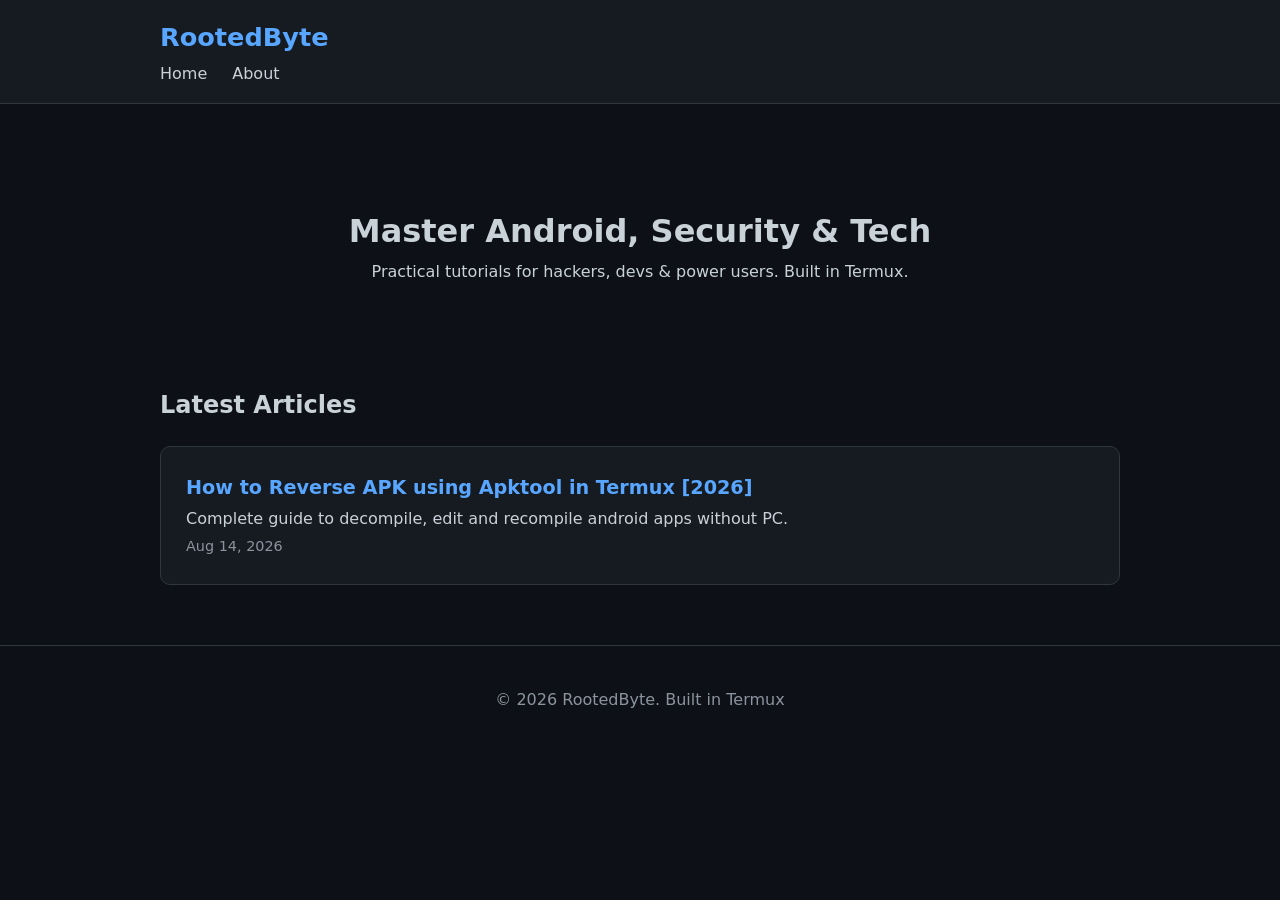
==== index.html @ b128f6fd "v1.0 RootedByte live" ====
<!DOCTYPE html>
<html lang="en">
<head>
<meta charset="UTF-8">
<meta name="viewport" content="width=device-width, initial-scale=1.0">
<title>RootedByte | Android, Cybersecurity & Tech Tutorials</title>
<meta name="description" content="Learn Android development, Cybersecurity, Penetration Testing & Tech tricks. Step-by-step guides made in Termux by RootedByte.">
<meta name="keywords" content="android, cybersecurity, penetration testing, termux, nethunter, tech blog">
<link rel="canonical" href="https://yourname.github.io/rootedbyte/">
<link rel="stylesheet" href="assets/css/style.css">
</head>
<body>
<nav class="navbar"><div class="container">
<a href="/" class="logo">RootedByte</a>
<ul class="nav-links"><li><a href="/">Home</a></li><li><a href="/about.html">About</a></li></ul>
</div></nav>
<header class="hero"><div class="container">
<h1>Master Android, Security & Tech</h1>
<p>Practical tutorials for hackers, devs & power users. Built in Termux.</p>
</div></header>
<main class="container"><h2>Latest Articles</h2>
<div class="blog-grid">
<article class="card">
<h3><a href="posts/reverse-apk-termux.html">How to Reverse APK using Apktool in Termux [2026]</a></h3>
<p>Complete guide to decompile, edit and recompile android apps without PC.</p>
<span class="date">Aug 14, 2026</span>
</article>
</div></main>
<footer><div class="container"><p>© 2026 RootedByte. Built in Termux</p></div></footer>
</body></html>
---- assets/css/style.css ----
:root{--bg:#0d1117;--card:#161b22;--text:#c9d1d9;--accent:#58a6ff;--border:#30363d;--muted:#8b949e}
*{margin:0;padding:0;box-sizing:border-box}
body{font-family:system-ui,sans-serif;background:var(--bg);color:var(--text);line-height:1.7}
.container{max-width:1000px;margin:auto;padding:0 20px}
.navbar{background:var(--card);border-bottom:1px solid var(--border);padding:1rem 0;position:sticky;top:0}
.navbar.container{display:flex;justify-content:space-between;align-items:center}
.logo{font-size:1.6rem;font-weight:800;color:var(--accent);text-decoration:none}
.nav-links{list-style:none;display:flex;gap:25px}
.nav-links a{color:var(--text);text-decoration:none;font-weight:500}
.hero{padding:100px 0;text-align:center}
.blog-grid{display:grid;grid-template-columns:repeat(auto-fit,minmax(320px,1fr));gap:25px;margin-top:20px}
.card{background:var(--card);border:1px solid var(--border);padding:25px;border-radius:10px}
.card a{color:var(--accent);text-decoration:none;font-size:1.2rem}
.date{color:var(--muted);font-size:0.9rem}
footer{text-align:center;padding:40px 0;margin-top:60px;border-top:1px solid var(--border);color:var(--muted)}
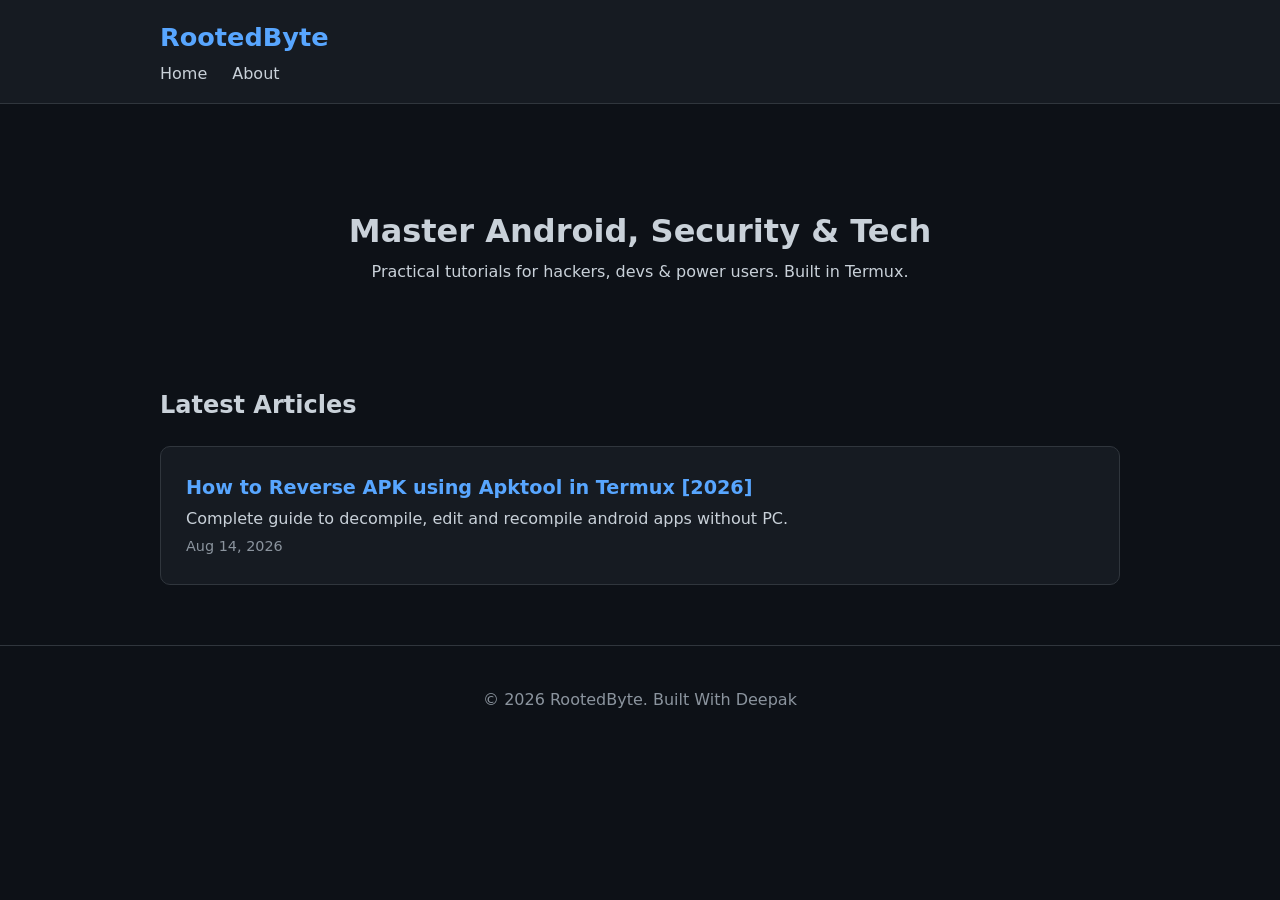
==== commit 63c52165: "Update index.html" ====
--- a/index.html
+++ b/index.html
@@ -8,7 +8,7 @@
 <meta name="keywords" content="android, cybersecurity, penetration testing, termux, nethunter, tech blog">
 <link rel="canonical" href="https://yourname.github.io/rootedbyte/">
 <link rel="stylesheet" href="assets/css/style.css">
-</head>
+</head> <meta name="google-site-verification" content="FfyiwR_HGxkvkj2Ef9rvMJe2Z13TQsTV6f9bAA3cbhU" />
 <body>
 <nav class="navbar"><div class="container">
 <a href="/" class="logo">RootedByte</a>
@@ -26,5 +26,6 @@
 <span class="date">Aug 14, 2026</span>
 </article>
 </div></main>
-<footer><div class="container"><p>© 2026 RootedByte. Built in Termux</p></div></footer>
+<footer><div class="container"><p>© 2026 RootedByte. Built With Deepak</p></div></footer>
 </body></html>
+
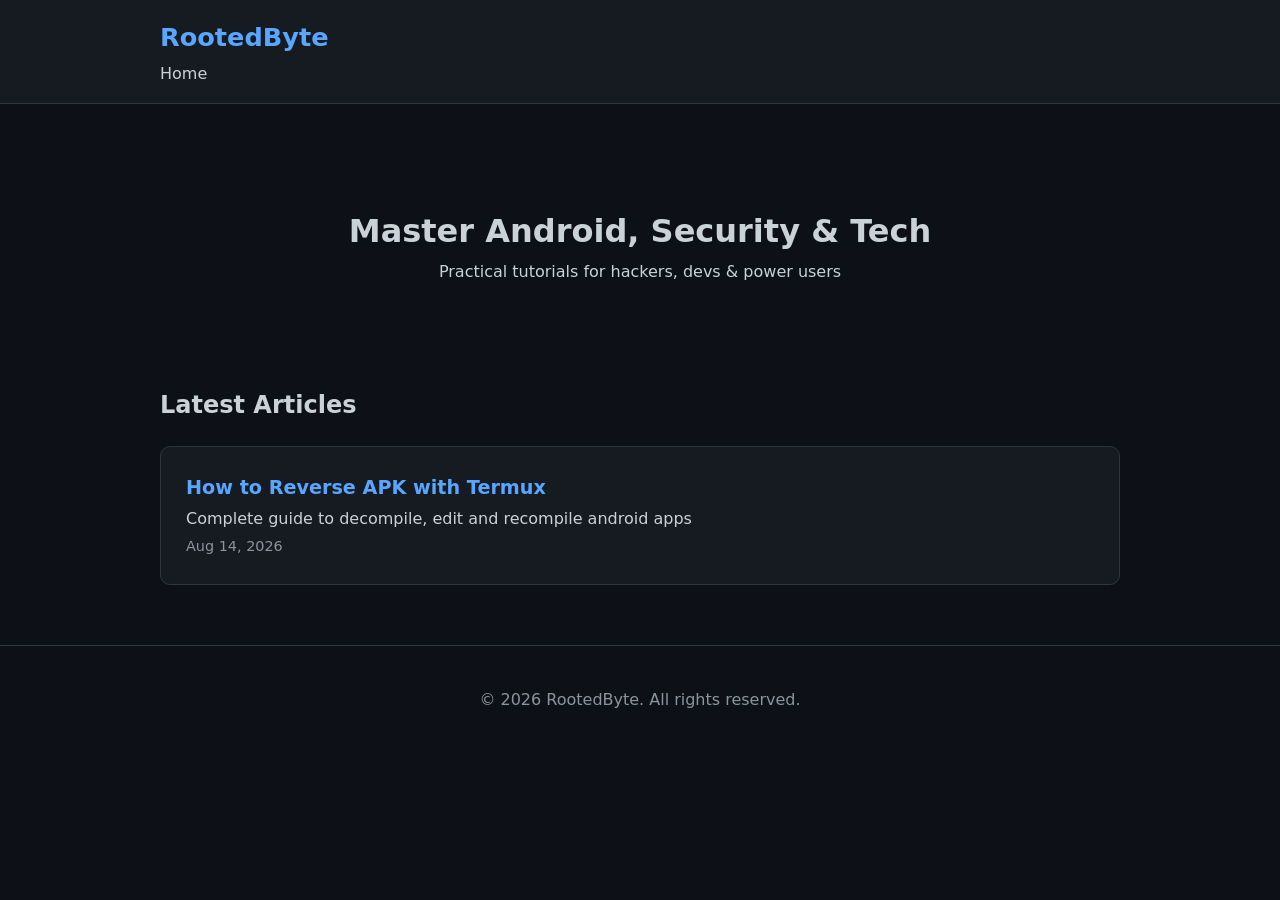
==== commit 0f8f7253: "Update index.html" ====
--- a/index.html
+++ b/index.html
@@ -4,28 +4,28 @@
 <meta charset="UTF-8">
 <meta name="viewport" content="width=device-width, initial-scale=1.0">
 <title>RootedByte | Android, Cybersecurity & Tech Tutorials</title>
-<meta name="description" content="Learn Android development, Cybersecurity, Penetration Testing & Tech tricks. Step-by-step guides made in Termux by RootedByte.">
-<meta name="keywords" content="android, cybersecurity, penetration testing, termux, nethunter, tech blog">
-<link rel="canonical" href="https://yourname.github.io/rootedbyte/">
+<meta name="description" content="Learn Android development, cybersecurity, and practical tech tutorials.">
+<meta name="keywords" content="android, cybersecurity, tech, root, hacking, tutorials">
+<link rel="canonical" href="https://ch4ntr00t3r26-Ch.github.io/RootedByte/">
 <link rel="stylesheet" href="assets/css/style.css">
-</head> <meta name="google-site-verification" content="FfyiwR_HGxkvkj2Ef9rvMJe2Z13TQsTV6f9bAA3cbhU" />
+<meta name="google-site-verification" content="FfyiwR_HGxkvkj2Ef9rvMJe2Z13TQsTV6f9bAA3cbhU" />
+</head>
 <body>
 <nav class="navbar"><div class="container">
 <a href="/" class="logo">RootedByte</a>
-<ul class="nav-links"><li><a href="/">Home</a></li><li><a href="/about.html">About</a></li></ul>
+<ul class="nav-links"><li><a href="/">Home</a></li></ul>
 </div></nav>
 <header class="hero"><div class="container">
 <h1>Master Android, Security & Tech</h1>
-<p>Practical tutorials for hackers, devs & power users. Built in Termux.</p>
+<p>Practical tutorials for hackers, devs & power users</p>
 </div></header>
 <main class="container"><h2>Latest Articles</h2>
 <div class="blog-grid">
 <article class="card">
-<h3><a href="posts/reverse-apk-termux.html">How to Reverse APK using Apktool in Termux [2026]</a></h3>
-<p>Complete guide to decompile, edit and recompile android apps without PC.</p>
+<h3><a href="posts/reverse-apk-termux.html">How to Reverse APK with Termux</a></h3>
+<p>Complete guide to decompile, edit and recompile android apps</p>
 <span class="date">Aug 14, 2026</span>
 </article>
 </div></main>
-<footer><div class="container"><p>© 2026 RootedByte. Built With Deepak</p></div></footer>
+<footer><div class="container"><p>© 2026 RootedByte. All rights reserved.</p></div></footer>
 </body></html>
-
